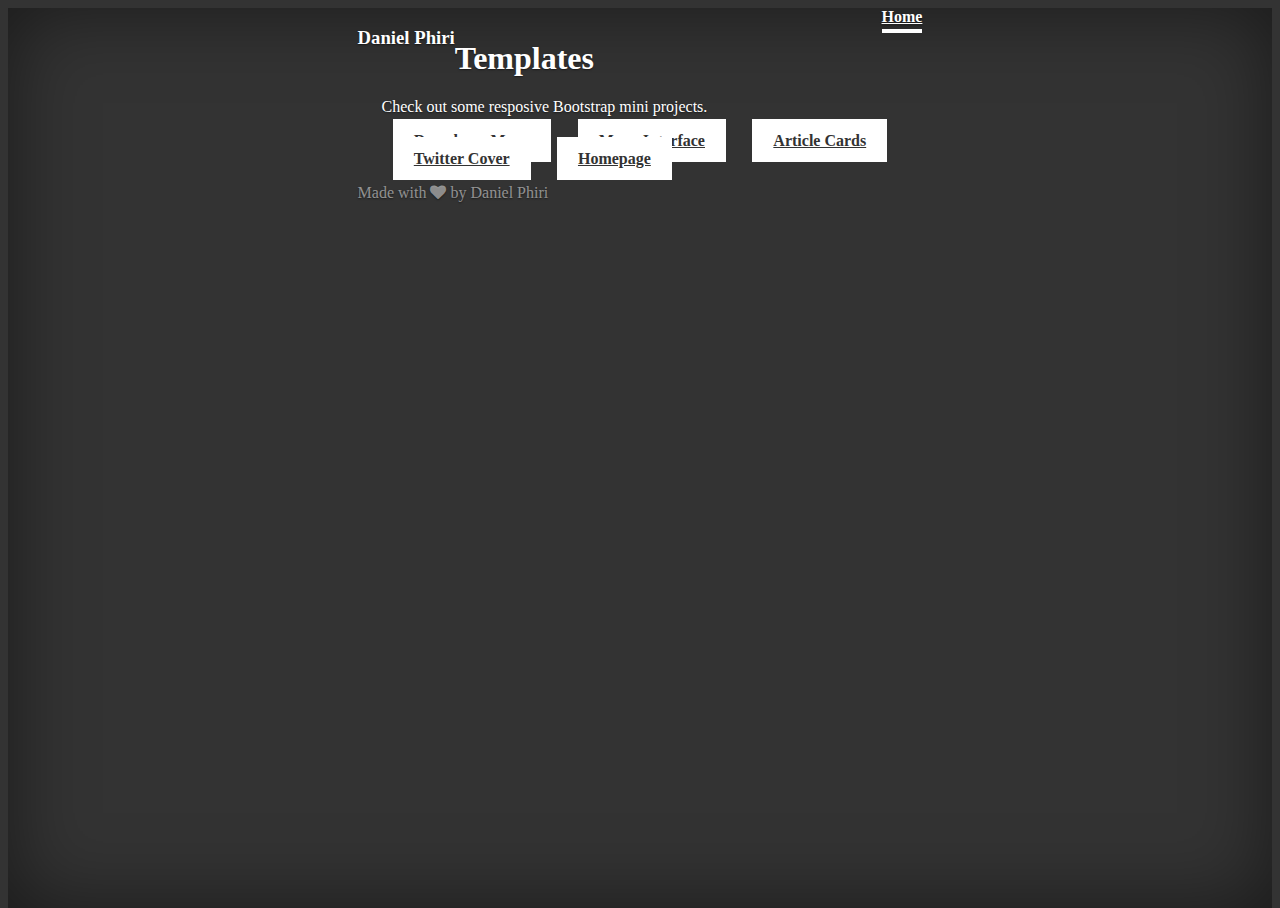
==== index.html @ 4fadbf58 "Uploads" ====
<!doctype html>
<html lang="en">
  <head>
    <meta charset="utf-8">
    <meta name="viewport" content="width=device-width, initial-scale=1, shrink-to-fit=no">
    <meta name="description" content="">
    <meta name="author" content="">
    <link rel="stylesheet" href="https://cdnjs.cloudflare.com/ajax/libs/font-awesome/4.7.0/css/font-awesome.min.css">

    <title>Templates</title>

    <!-- Bootstrap core CSS -->
    <link rel="stylesheet" href="https://stackpath.bootstrapcdn.com/bootstrap/4.1.0/css/bootstrap.min.css" integrity="sha384-9gVQ4dYFwwWSjIDZnLEWnxCjeSWFphJiwGPXr1jddIhOegiu1FwO5qRGvFXOdJZ4" crossorigin="anonymous">

    <link href="../../../../dist/css/bootstrap.min.css" rel="stylesheet">

    <!-- Custom styles for this template -->
    <link href="css/cover.css" rel="stylesheet">
  </head>

  <body class="text-center">

    <div class="cover-container d-flex h-100 p-3 mx-auto flex-column">
      <header class="masthead mb-auto">
        <div class="inner">
          <h3 class="masthead-brand">Daniel Phiri</h3>
          <nav class="nav nav-masthead justify-content-center">
            <a class="nav-link active" href="#">Home</a>
          </nav>
        </div>
      </header>

      <main role="main" class="inner cover">
        <h1 class="cover-heading"> Templates</h1>
        <p class="lead"> Check out some resposive Bootstrap mini projects.</p>
        <div class="lead">
          <a href="2.html" class="btn btn-lg btn-secondary btn-pad">Dropdown Menu</a>
          <a href="3.html" class="btn btn-lg btn-secondary btn-pad">Menu Interface</a>
          <a href="1.html" class="btn btn-lg btn-secondary btn-pad">Article Cards </a>

        </div>
        <div class="">
          <a href="4.html" class="btn btn-lg btn-secondary btn-pad">Twitter Cover</a>
          <a href="5.html" class="btn btn-lg btn-secondary btn-pad">Homepage</a>

        </div>
      </main>

      <footer class="mastfoot mt-auto">
        <div class="inner">
          <p>Made with <i class='fa fa-heart'> by Daniel Phiri</i></p>

        </div>
      </footer>
    </div>


    <!-- Bootstrap core JavaScript
    ================================================== -->
    <!-- Placed at the end of the document so the pages load faster -->
    <script src="https://code.jquery.com/jquery-3.2.1.slim.min.js" integrity="sha384-KJ3o2DKtIkvYIK3UENzmM7KCkRr/rE9/Qpg6aAZGJwFDMVNA/GpGFF93hXpG5KkN" crossorigin="anonymous"></script>
    <script>window.jQuery || document.write('<script src="../../../../assets/js/vendor/jquery-slim.min.js"><\/script>')</script>
    <script src="../../../../assets/js/vendor/popper.min.js"></script>
    <script src="../../../../dist/js/bootstrap.min.js"></script>
  </body>
</html>
---- css/cover.css ----
/*
 * Globals
 */

/* Links */
a,
a:focus,
a:hover {
  color: #fff;
}

/* Custom default button */
.btn-secondary,
.btn-secondary:hover,
.btn-secondary:focus {
  color: #333;
  text-shadow: none; /* Prevent inheritance from `body` */
  background-color: #fff;
  border: .05rem solid #fff;
  margin: 0.7rem;
}


/*
 * Base structure
 */

html,
body {
  height: 100%;
  background-color: #333;
}

body {
  display: -ms-flexbox;
  display: -webkit-box;
  display: flex;
  -ms-flex-pack: center;
  -webkit-box-pack: center;
  justify-content: center;
  color: #fff;
  text-shadow: 0 .05rem .1rem rgba(0, 0, 0, .5);
  box-shadow: inset 0 0 5rem rgba(0, 0, 0, .5);
}

.cover-container {
  max-width: 42em;
}


/*
 * Header
 */
.masthead {
  margin-bottom: 2rem;
}

.masthead-brand {
  margin-bottom: 0;
}

.nav-masthead .nav-link {
  padding: .25rem 0;
  font-weight: 700;
  color: rgba(255, 255, 255, .5);
  background-color: transparent;
  border-bottom: .25rem solid transparent;
}

.nav-masthead .nav-link:hover,
.nav-masthead .nav-link:focus {
  border-bottom-color: rgba(255, 255, 255, .25);
}

.nav-masthead .nav-link + .nav-link {
  margin-left: 1rem;
}

.nav-masthead .active {
  color: #fff;
  border-bottom-color: #fff;
}

@media (min-width: 48em) {
  .masthead-brand {
    float: left;
  }
  .nav-masthead {
    float: right;
  }
}


/*
 * Cover
 */
.cover {
  padding: 0 1.5rem;
}
.cover .btn-lg {
  padding: .75rem 1.25rem;
  font-weight: 700;
}


/*
 * Footer
 */
.mastfoot {
  color: rgba(255, 255, 255, .5);
}
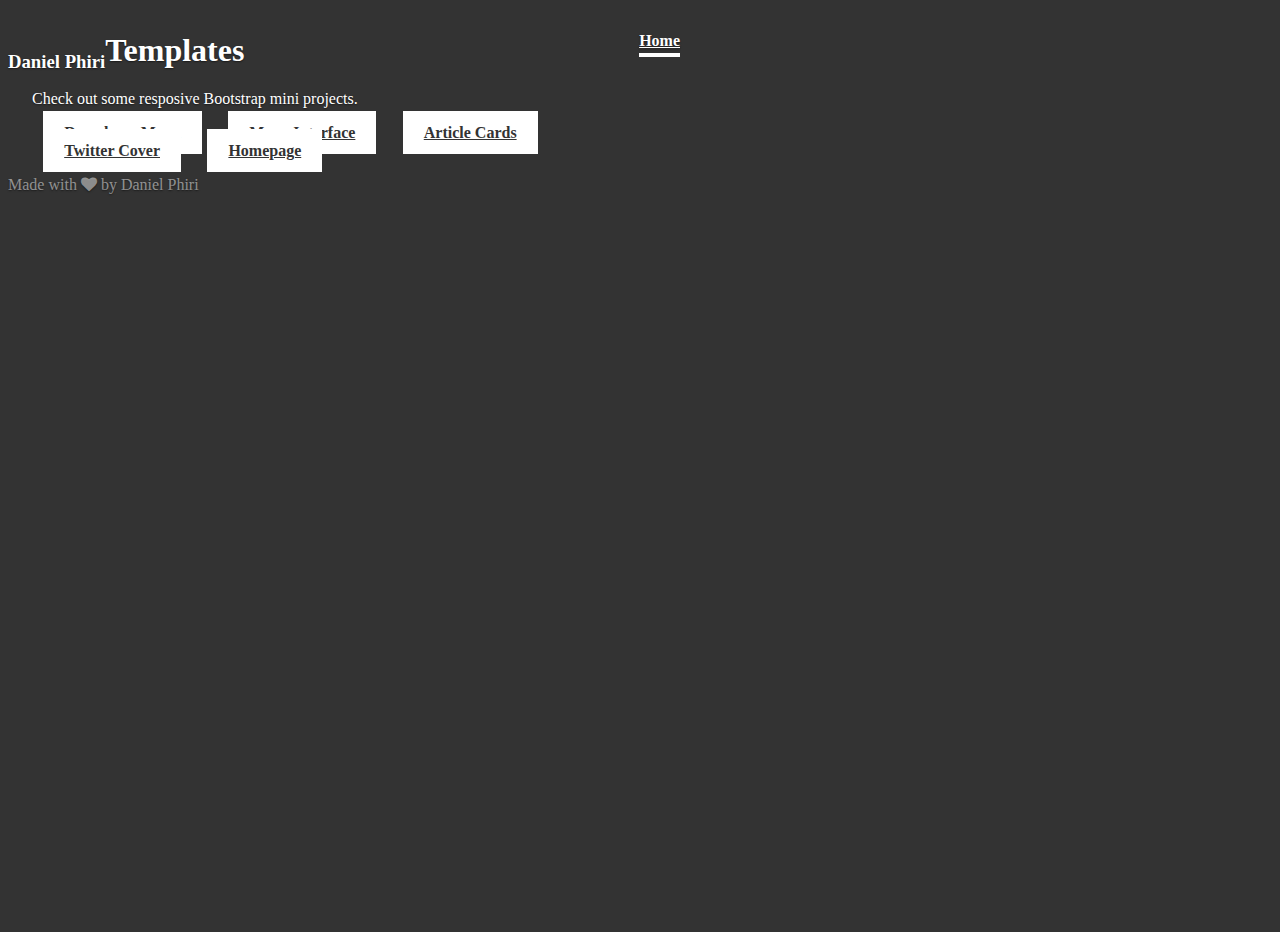
==== commit 8991b002: "Update index.html" ====
--- a/index.html
+++ b/index.html
@@ -34,14 +34,14 @@
         <h1 class="cover-heading"> Templates</h1>
         <p class="lead"> Check out some resposive Bootstrap mini projects.</p>
         <div class="lead">
-          <a href="2.html" class="btn btn-lg btn-secondary btn-pad">Dropdown Menu</a>
-          <a href="3.html" class="btn btn-lg btn-secondary btn-pad">Menu Interface</a>
-          <a href="1.html" class="btn btn-lg btn-secondary btn-pad">Article Cards </a>
+          <a href="5.html" class="btn btn-lg btn-secondary btn-pad">Dropdown Menu</a>
+          <a href="5.html" class="btn btn-lg btn-secondary btn-pad">Menu Interface</a>
+          <a href="5.html" class="btn btn-lg btn-secondary btn-pad">Article Cards </a>
 
         </div>
         <div class="">
           <a href="4.html" class="btn btn-lg btn-secondary btn-pad">Twitter Cover</a>
-          <a href="5.html" class="btn btn-lg btn-secondary btn-pad">Homepage</a>
+          <a href="index2.html" class="btn btn-lg btn-secondary btn-pad">Homepage</a>
 
         </div>
       </main>
--- a/css/cover.css
+++ b/css/cover.css
@@ -32,15 +32,11 @@
 }
 
 body {
-  display: -ms-flexbox;
-  display: -webkit-box;
-  display: flex;
-  -ms-flex-pack: center;
-  -webkit-box-pack: center;
-  justify-content: center;
+
+
+  
   color: #fff;
   text-shadow: 0 .05rem .1rem rgba(0, 0, 0, .5);
-  box-shadow: inset 0 0 5rem rgba(0, 0, 0, .5);
 }
 
 .cover-container {
